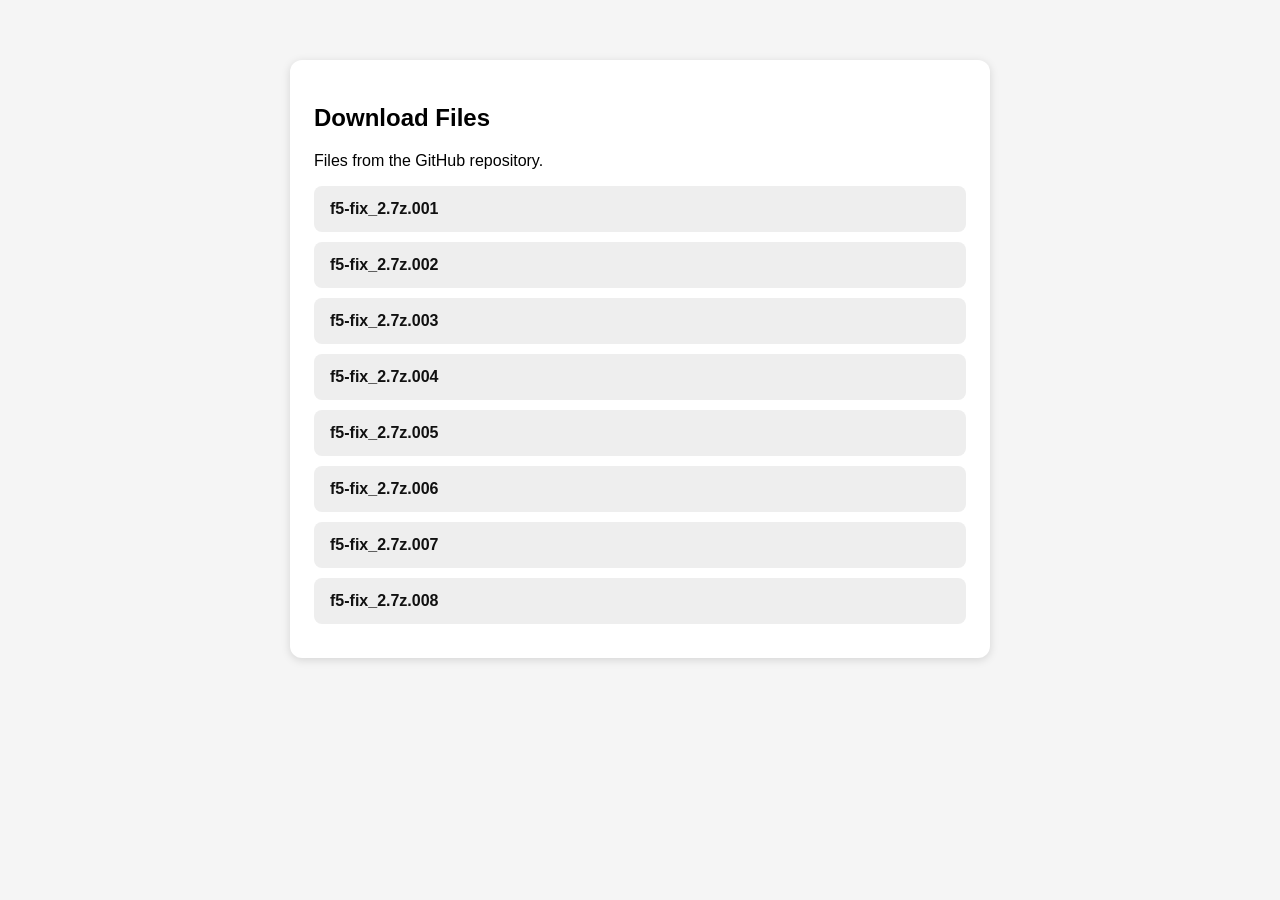
==== downloads.html @ 05c3b7a7 "Add files via upload" ====
<!DOCTYPE html>
<html lang="en">
<head>
<meta charset="UTF-8">
<meta name="viewport" content="width=device-width, initial-scale=1.0">
<title>Download Files</title>
<style>
    body { font-family: Arial, sans-serif; max-width: 700px; margin: 40px auto; padding: 20px; background:#f5f5f5; }
    .card { background:white; padding:24px; border-radius:12px; box-shadow:0 2px 10px #0002; }
    a { display:block; padding:14px 16px; margin:10px 0; background:#eee; border-radius:8px;
        color:#111; text-decoration:none; font-weight:600; }
    a:hover { background:#ddd; }
</style>
</head>
<body>
<div class="card">
<h2>Download Files</h2>
<p>Files from the GitHub repository.</p>
    <a href="https://hossamfarg.github.io/f5-fix_2.7z.001" download>f5-fix_2.7z.001</a>
    <a href="https://hossamfarg.github.io/f5-fix_2.7z.002" download>f5-fix_2.7z.002</a>
    <a href="https://hossamfarg.github.io/f5-fix_2.7z.003" download>f5-fix_2.7z.003</a>
    <a href="https://hossamfarg.github.io/f5-fix_2.7z.004" download>f5-fix_2.7z.004</a>
    <a href="https://hossamfarg.github.io/f5-fix_2.7z.005" download>f5-fix_2.7z.005</a>
    <a href="https://hossamfarg.github.io/f5-fix_2.7z.006" download>f5-fix_2.7z.006</a>
    <a href="https://hossamfarg.github.io/f5-fix_2.7z.007" download>f5-fix_2.7z.007</a>
    <a href="https://hossamfarg.github.io/f5-fix_2.7z.008" download>f5-fix_2.7z.008</a>
</div>
</body>
</html>
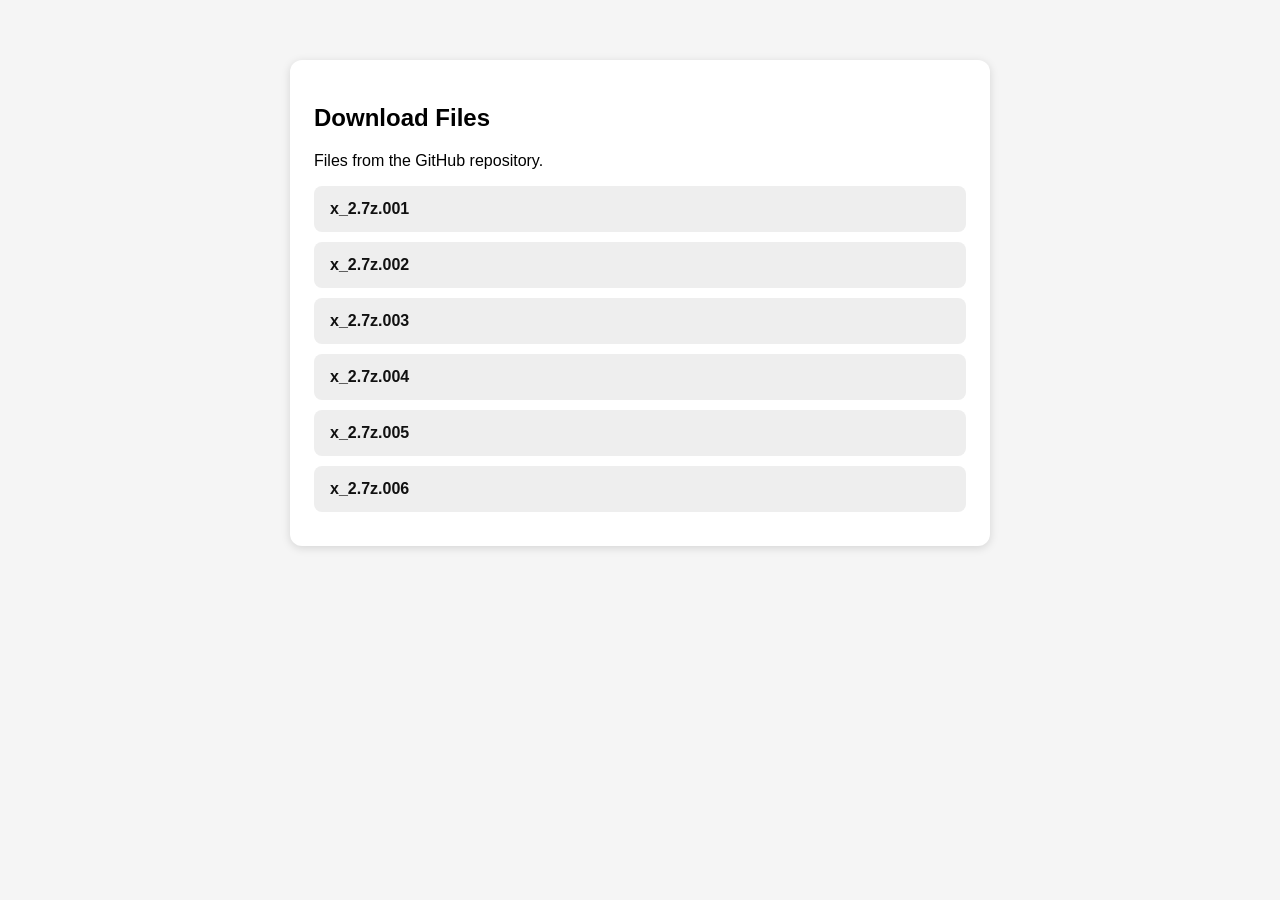
==== commit 779ccae7: "Update downloads.html" ====
--- a/downloads.html
+++ b/downloads.html
@@ -16,14 +16,12 @@
 <div class="card">
 <h2>Download Files</h2>
 <p>Files from the GitHub repository.</p>
-    <a href="https://hossamfarg.github.io/f5-fix_2.7z.001" download>f5-fix_2.7z.001</a>
-    <a href="https://hossamfarg.github.io/f5-fix_2.7z.002" download>f5-fix_2.7z.002</a>
-    <a href="https://hossamfarg.github.io/f5-fix_2.7z.003" download>f5-fix_2.7z.003</a>
-    <a href="https://hossamfarg.github.io/f5-fix_2.7z.004" download>f5-fix_2.7z.004</a>
-    <a href="https://hossamfarg.github.io/f5-fix_2.7z.005" download>f5-fix_2.7z.005</a>
-    <a href="https://hossamfarg.github.io/f5-fix_2.7z.006" download>f5-fix_2.7z.006</a>
-    <a href="https://hossamfarg.github.io/f5-fix_2.7z.007" download>f5-fix_2.7z.007</a>
-    <a href="https://hossamfarg.github.io/f5-fix_2.7z.008" download>f5-fix_2.7z.008</a>
+    <a href="https://hossamfarg.github.io/x_2.7z.001" download>x_2.7z.001</a>
+    <a href="https://hossamfarg.github.io/x_2.7z.002" download>x_2.7z.002</a>
+    <a href="https://hossamfarg.github.io/x_2.7z.003" download>x_2.7z.003</a>
+    <a href="https://hossamfarg.github.io/x_2.7z.004" download>x_2.7z.004</a>
+    <a href="https://hossamfarg.github.io/x_2.7z.005" download>x_2.7z.005</a>
+    <a href="https://hossamfarg.github.io/x_2.7z.006" download>x_2.7z.006</a>
 </div>
 </body>
 </html>
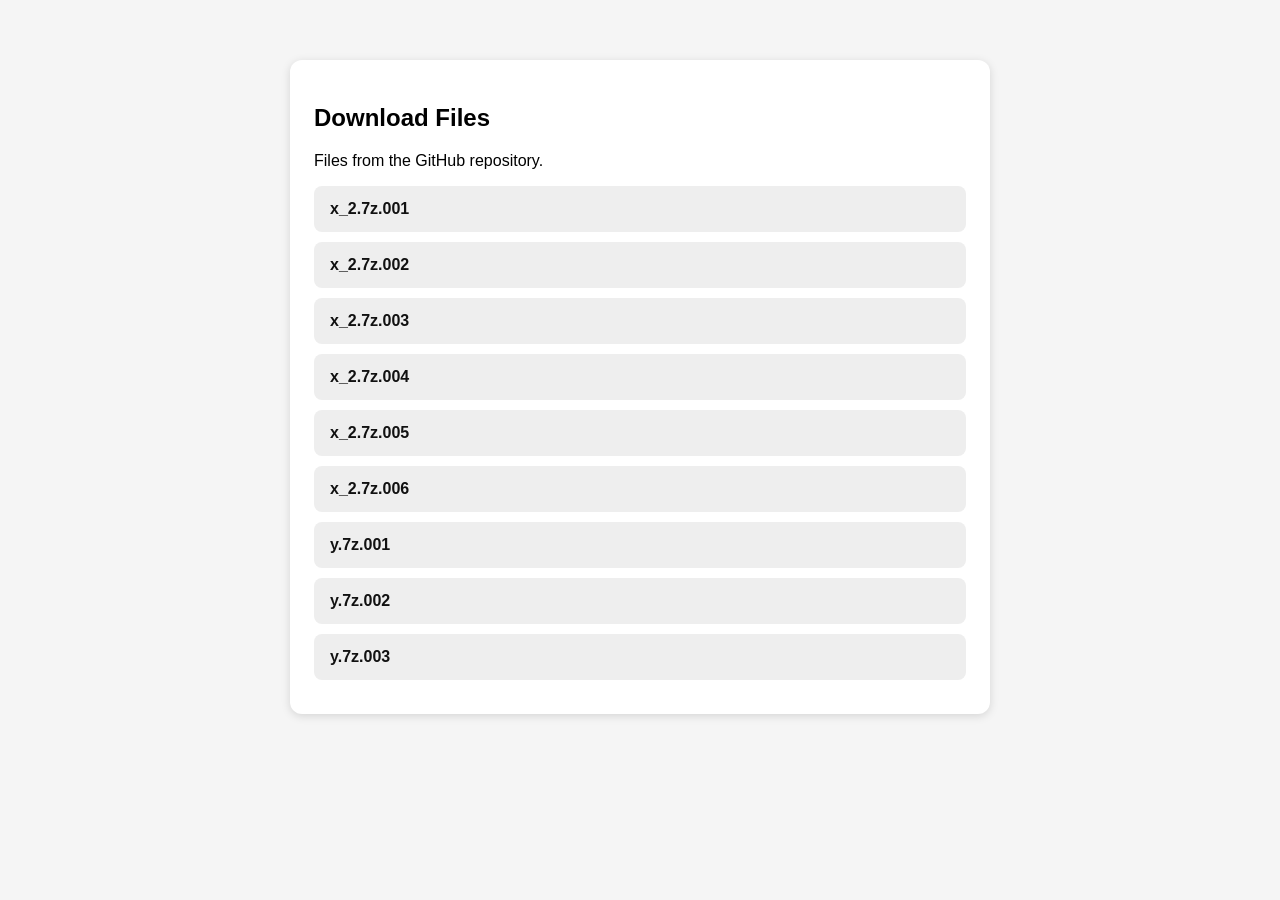
==== commit 615b2f44: "Add download links for y.7z files Added new download links for y.7z files." ====
--- a/downloads.html
+++ b/downloads.html
@@ -22,6 +22,9 @@
     <a href="https://hossamfarg.github.io/x_2.7z.004" download>x_2.7z.004</a>
     <a href="https://hossamfarg.github.io/x_2.7z.005" download>x_2.7z.005</a>
     <a href="https://hossamfarg.github.io/x_2.7z.006" download>x_2.7z.006</a>
+    <a href="https://hossamfarg.github.io/y.7z.001" download>y.7z.001</a>
+    <a href="https://hossamfarg.github.io/y.7z.002" download>y.7z.002</a>
+    <a href="https://hossamfarg.github.io/y.7z.003" download>y.7z.003</a>
 </div>
 </body>
 </html>
